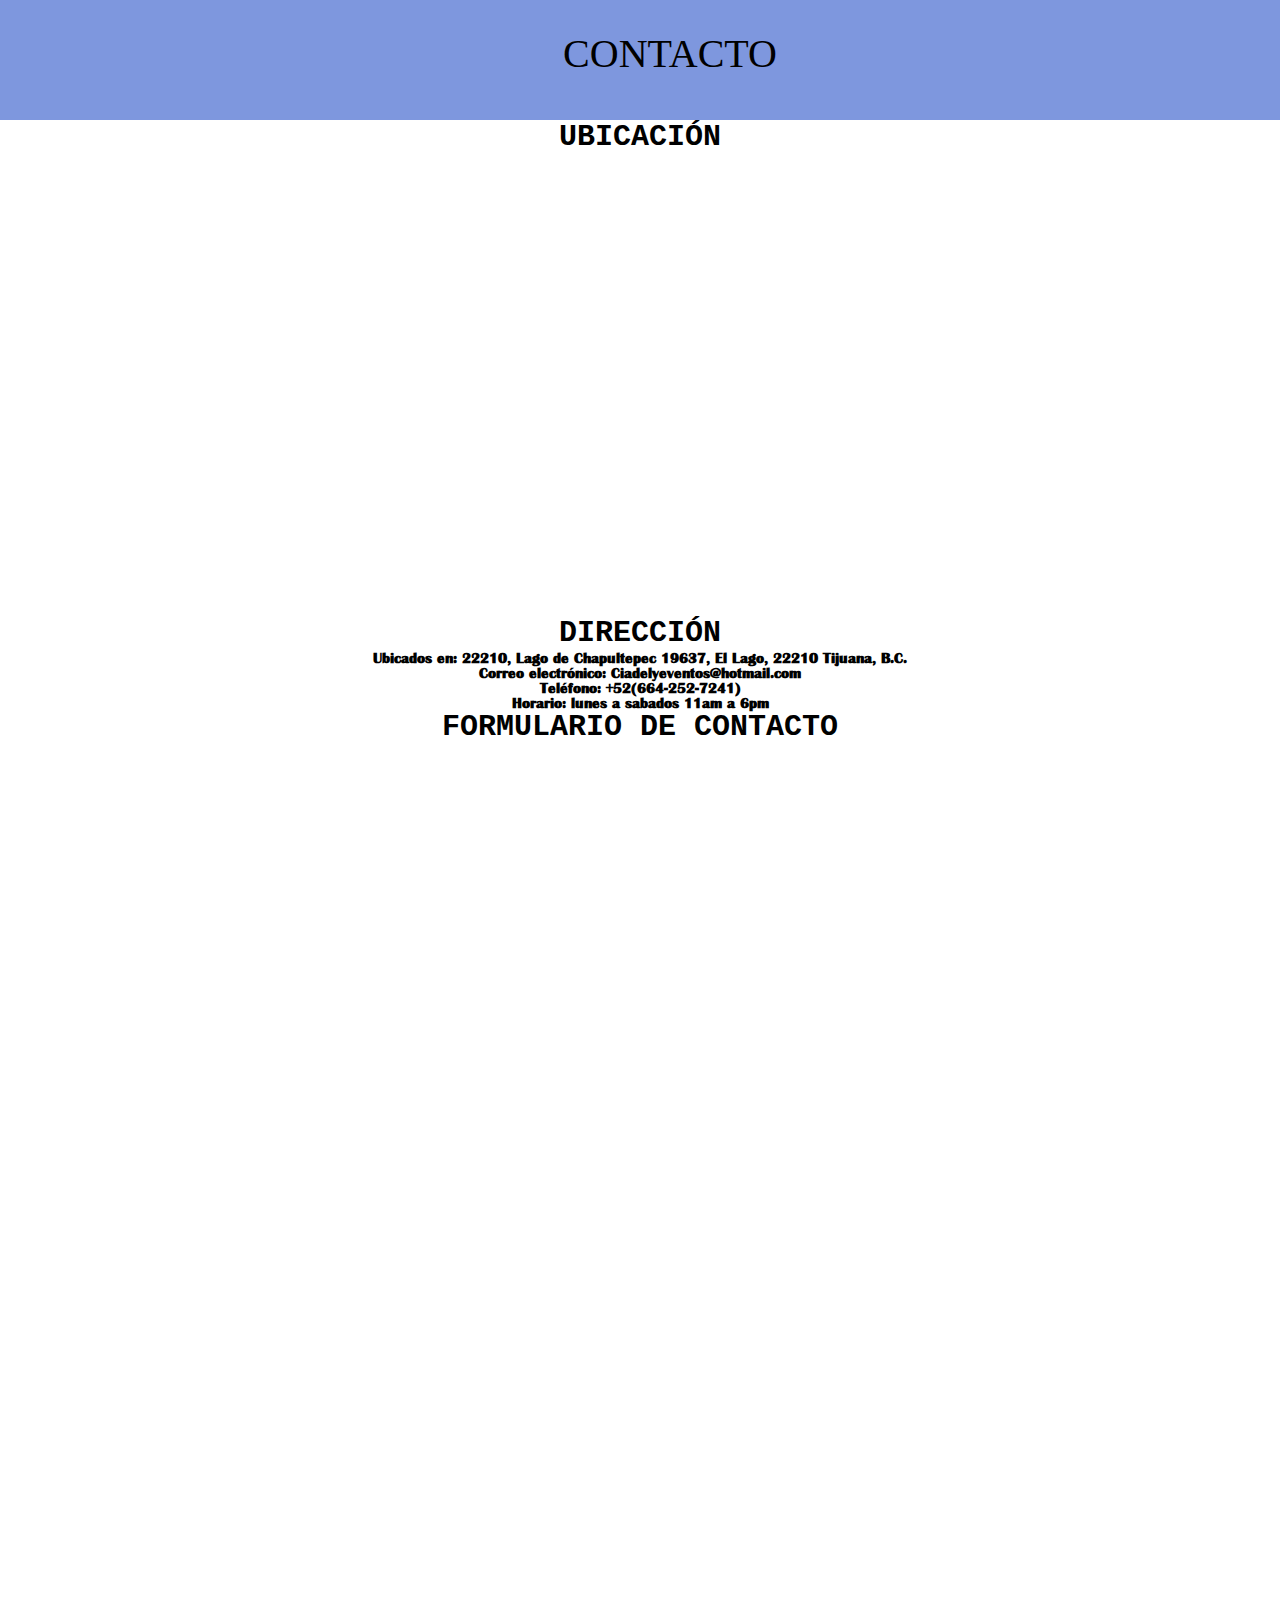
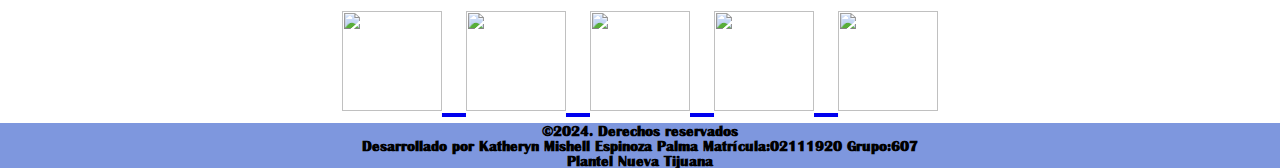
==== html/Contacto.html @ 0aef5a80 "Add files via upload" ====
<!doctype html>
<html>
	<head>
		<title>
			CONTACTO
		</title>
		<!--link se utiliza para colocar la imagen del icono de la pestana del navegador  -->
		<link rel="shortcut icon" href="../imagenes/icono.png">
		<link rel="stylesheet" href="../css/estilo.css">
	</head>
	<!-- el bigcolor se utiliza para del fondo de la pagina -->
	<body>
		<center>
			<div id="top">
				CONTACTO <br>
			</div>
			<div id="principal">
				<p class="encabezado">
					UBICACI&Oacute;N <br>
				</p> 
				<iframe src="https://www.google.com/maps/embed?pb=!1m18!1m12!1m3!1d3364.649877741602!2d-116.92942502454048!3d32.50878587377691!2m3!1f0!2f0!3f0!3m2!1i1024!2i768!4f13.1!3m3!1m2!1s0x80d9388536ebe011%3A0x89fb646e2ccbada0!2sCiadely%20El%20Lago!5e0!3m2!1ses!2smx!4v1712593332876!5m2!1ses!2smx" width="600" height="450" style="border:0;" allowfullscreen="" loading="lazy" referrerpolicy="no-referrer-when-downgrade"></iframe>
				<br>
				<p class="encabezado">
					DIRECCI&Oacute;N<br>
				</p>
				<p class="pie">
					Ubicados en: 22210, Lago de Chapultepec 19637, El Lago, 22210 Tijuana, B.C.<br>
					Correo electr&oacute;nico: Ciadelyeventos@hotmail.com<br>
					Tel&eacute;fono: +52(664-252-7241)<br>
					Horario: lunes a sabados 11am a 6pm<br>
				</p>
				<p class="encabezado">
				FORMULARIO DE CONTACTO<br>
				</p>
				<iframe src="https://docs.google.com/forms/d/e/1FAIpQLSe4b2kDiovLpcgmU97-MiDCVhOfM30_QV_HG6BHQO0nYqjmIQ/viewform?usp=sf_link" width="640" height="855" frameborder="0" marginheight="0" marginwidth="0">Cargando…</iframe>			
				<br>
				<A href="../index.html">
					<img src="../imagenes/Inicio.PNG"
					class="img-icono">
				</A>
				<A href="Nosotros.html">
					<img src="../imagenes/Nosotros.PNG"
					class="img-icono">
				</A>
				<A href="Contacto.html">
					<img src="../imagenes/Contacto.PNG"
					class="img-icono">
				</A>
				<A href="Productos.html">
					<img src="../imagenes/Productos.PNG"
					class="img-icono">
				</A>
				<A href="Ideas.html">
					<img src="../imagenes/IDEAS.PNG"
					class="img-icono">
				</A><br>
				<div id="pie">
					<p class="pie">
						&copy;2024. Derechos reservados <br>
						Desarrollado por Katheryn Mishell Espinoza Palma Matr&iacute;cula:02111920 Grupo:607 <br>
						Plantel Nueva Tijuana 
					</p>
				</div>
			</center>
		</body>
	</html>
---- css/estilo.css ----
body{
	background:url("../imagenes/logo1.jpg");
	font-family:"Lucida Console", "courier new", monospace;
	font-size:40px;
	}
p{
	text-align:justify;
	font-size:20px;
}
hr{
	border:3px solid #000000;
	border-radius:5px;
	width:90%;
}
tabla,tr,td{
	border:1px solid #000000;
	border-spacing:0px;
	background-color:#ffffff;
	text-align:center;
	font-size:20px;
}
ul{
	font-size:25px;
	list-style-type:circle;
	list-style-position:inside;
}
ol{
	font-size:25px;
	list-style-type:upper-roman;
	list-style-position:inside;
}
@font-face{
	font-family:mifuente;
	src:url(../fonts/BRITANIC.TTF);
}
@font-face{
	font-family:mifuente2;
	src:url(../fonts/Kasper Lullaby.oft);
}


.pie{
	font-family:mifuente;
	text-align:center;
	font-size:15px;
	font-weight:bold;
}
.encabezado{
	font-size:30px;
	text-align:center;
	font-weight:bold;
}
.img-marquee{
	height:400px;
	width:600px;
	border-radius:5%;
}
.img-prod{
	height:300px;
	width:200px;
	border-radius:5%;
}
.img-icono{
	width:100px;
	height:100px;
}
*{
	margin:0px;
}
div#top{
	font-family:mifuente2;
	padding:30px;
	width:100%;
	height:60px;
	background-color:#7E97DE;
	/*background-image:linear-gradiant(000000,#7E97DE);
	background-image:url();
	background-repeat:no-repeat;*/
}
div#pie{
	width:100%;
	height:100%;
	background-color:#7E97DE;
	/*background-image:linear-gradiant(#7E97DE,000000);
	background-image:url();
	background-repeat:no-repeat;*/
}

div#principal{
	background:url("../imagenes/logo1.jpg");
	/*background-image:linear-gradient(#ffffff,#000000,#ffffff);*/
	width:100%;
}
div#des{
	width:30%;
	background-color:#eee;
	font-size:25px;
}
.caja{
	height:450px;
	width:300px;
	background:#eee;
	border:1px solid #ffffff;
	margin:5px;
	color:black;
	text-align:center;
	display:inline-block;
}
.caja:hover{
	box-shadow: 0 0 15px black;
	transform:scale(1.3);
}
.caja-texto{
	padding-top:5px;
	padding-bottom:5px;
	font-size:20px;
	color:blue;
	font-weight:bold;
}
.caja-textoa{
	padding-top:5px;
	font-size:15px;
}
.carrousel{
    width: 600px;
    margin:auto;
    /*Hace que el padding y el border pasen a formar
    parte del calculo de la caja y no de la suma */
    box-sizing: border-box;
}

.conteCarrousel{
    width: 100%;
    height: 400px;
    /*Hace que el navegador oculte
    todos los contenidos que salen del div*/
    overflow: hidden;
    box-sizing: border-box;
}

.itemCarrousel{
    /*La nueva Posicion del elemento en relacioncion de
    un elemento con su posicion normal*/
    position: relative;
    width: 100%;
    height: 100%;
    box-sizing: border-box;
}

.itemCarrouselTarjeta{
    width: 100%;
    height: 100%;
    box-sizing: border-box;
}

.itemCarrouselArrows{
    /*Hace que un elemento se coloque
    respecto a su contenedor posicionado
    mas cercano*/
    position: absolute;
    top: 0;
    bottom: 0;
    left: 0;
    right: 0;
    height: 100%;
    width: 100%;
    /*Ayuda a colocar las caja como si
    fueran celdas de tablas*/
    display: flex;
    align-items: center;
    /*Distribuye el espacion entre los
    objetos y su alrededor*/
    justify-content: space-between;
    padding: 20px;
    box-sizing: border-box;
}
.img-c{
	height:50px;
	width:50px;
}
.itemCarrouselArrows > i:hover {
    cursor: pointer;
}

.conteCarrouselController{
    width: 100%;
    display: flex;
    justify-content: space-evenly;
}

.conteCarrouselController > a{
    text-decoration: none;
    font-size: 32px;
    color: grey;
}

.itemCarrouselArrows > a > i{
    color: white;
}
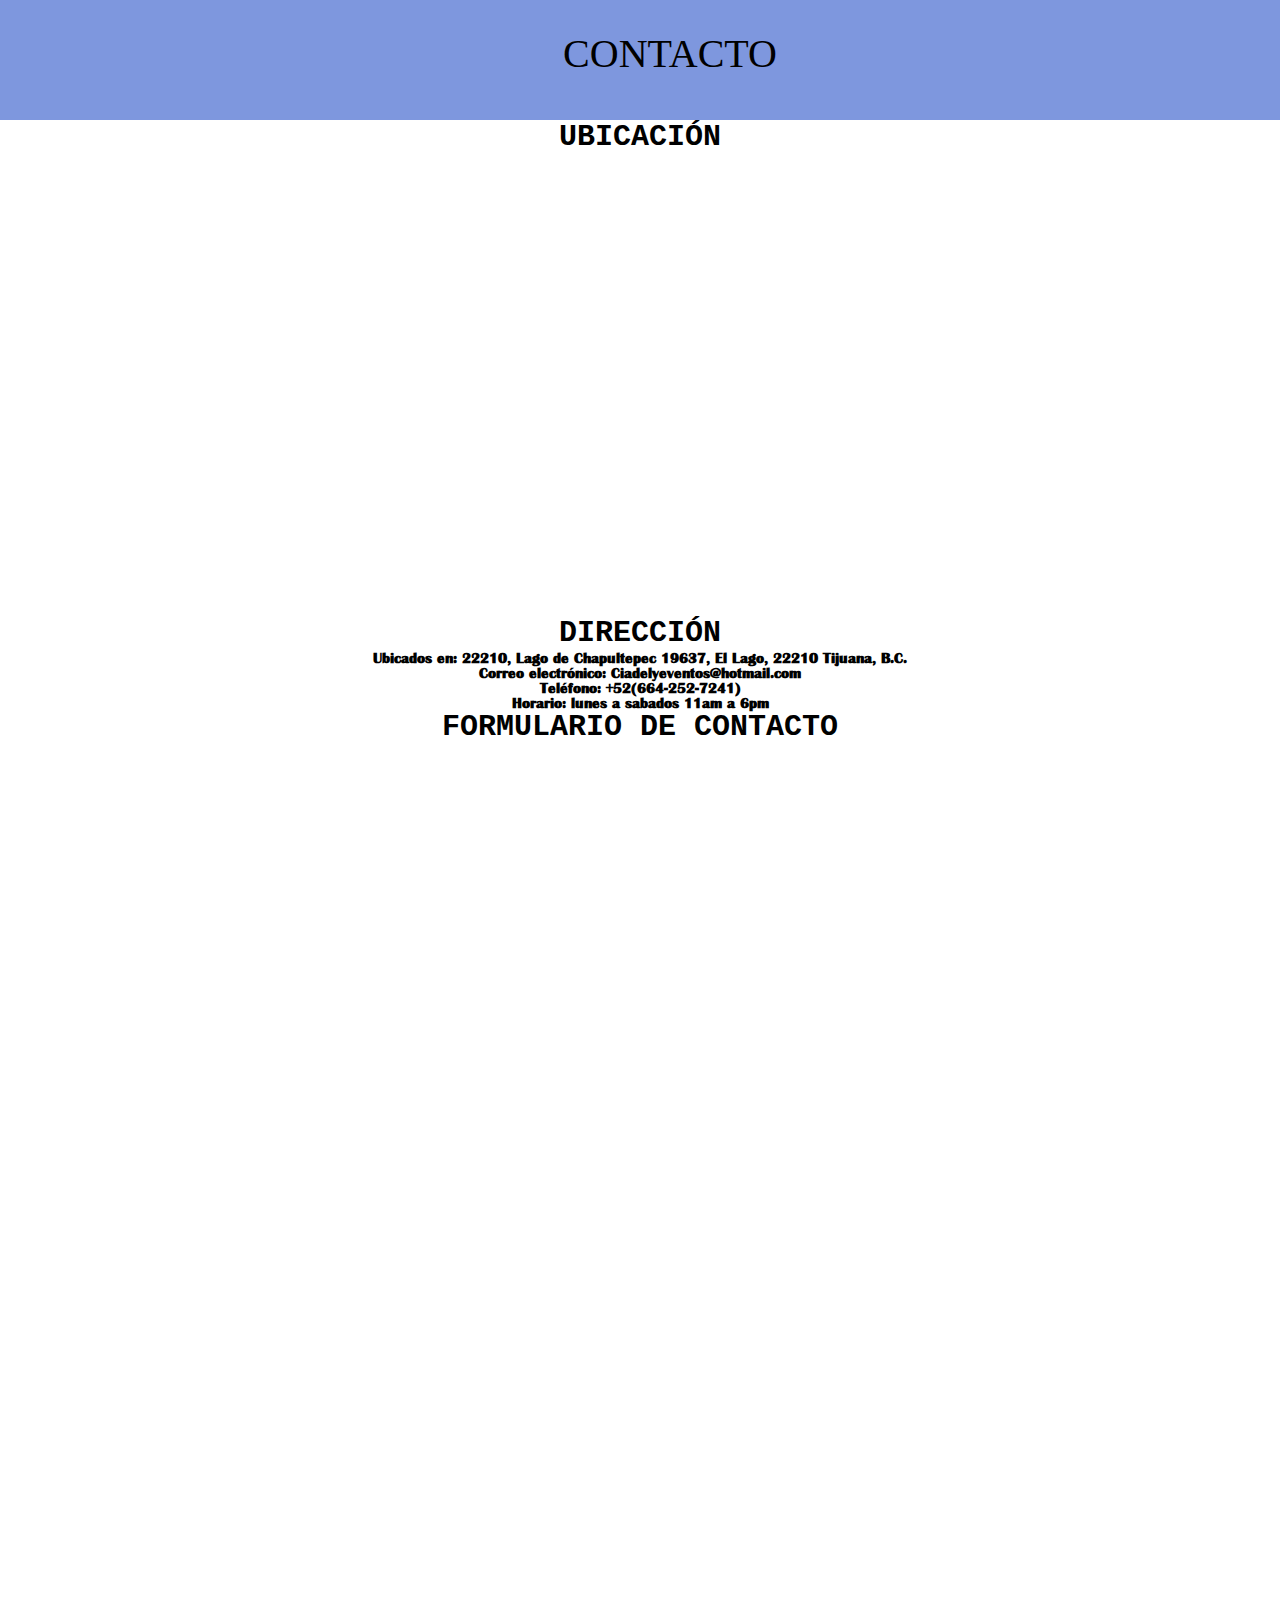
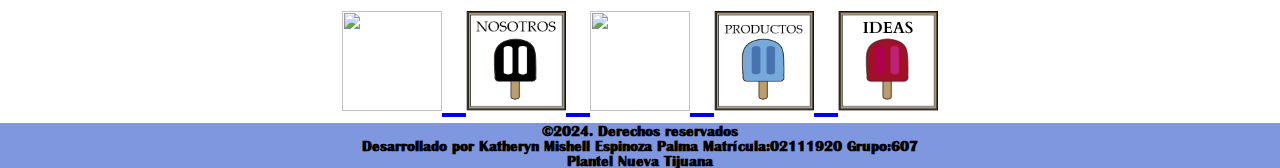
==== commit 03c8f25b: "Update Contacto.html" ====
--- a/html/Contacto.html
+++ b/html/Contacto.html
@@ -35,23 +35,23 @@
 				<iframe src="https://docs.google.com/forms/d/e/1FAIpQLSe4b2kDiovLpcgmU97-MiDCVhOfM30_QV_HG6BHQO0nYqjmIQ/viewform?usp=sf_link" width="640" height="855" frameborder="0" marginheight="0" marginwidth="0">Cargando…</iframe>			
 				<br>
 				<A href="../index.html">
-					<img src="../imagenes/Inicio.PNG"
+					<img src="../imagenes/Inicio.png"
 					class="img-icono">
 				</A>
 				<A href="Nosotros.html">
-					<img src="../imagenes/Nosotros.PNG"
+					<img src="../imagenes/Nosotros.png"
 					class="img-icono">
 				</A>
 				<A href="Contacto.html">
-					<img src="../imagenes/Contacto.PNG"
+					<img src="../imagenes/Contacto.png"
 					class="img-icono">
 				</A>
 				<A href="Productos.html">
-					<img src="../imagenes/Productos.PNG"
+					<img src="../imagenes/Productos.png"
 					class="img-icono">
 				</A>
 				<A href="Ideas.html">
-					<img src="../imagenes/IDEAS.PNG"
+					<img src="../imagenes/IDEAS.png"
 					class="img-icono">
 				</A><br>
 				<div id="pie">
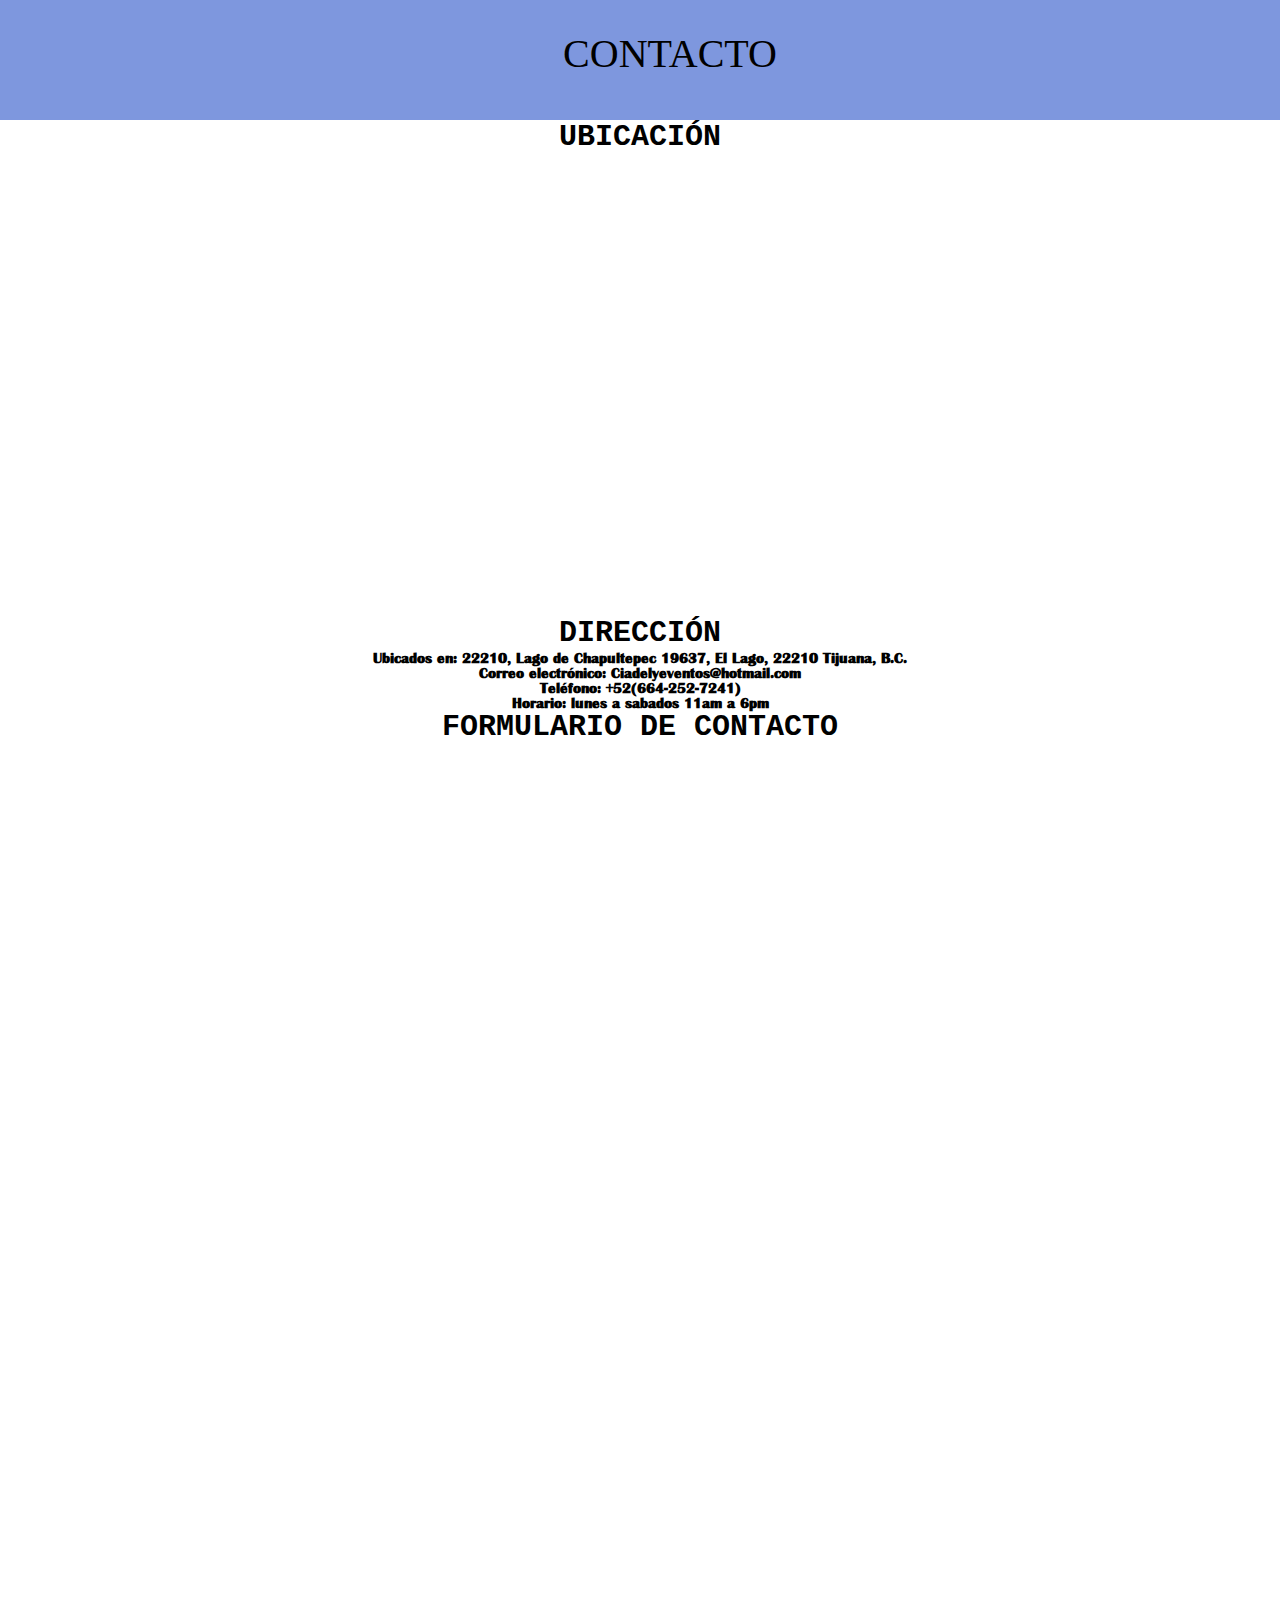
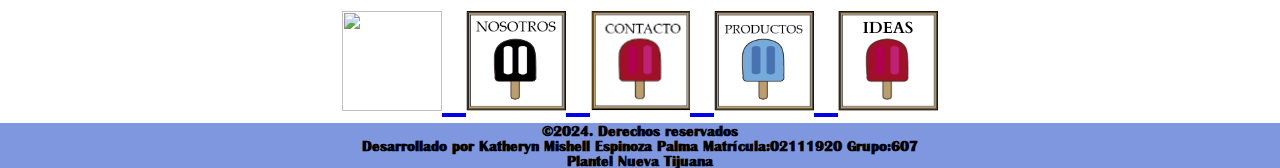
==== commit da6b9557: "Update Contacto.html" ====
--- a/html/Contacto.html
+++ b/html/Contacto.html
@@ -43,7 +43,7 @@
 					class="img-icono">
 				</A>
 				<A href="Contacto.html">
-					<img src="../imagenes/Contacto.png"
+					<img src="../imagenes/contacto.png"
 					class="img-icono">
 				</A>
 				<A href="Productos.html">
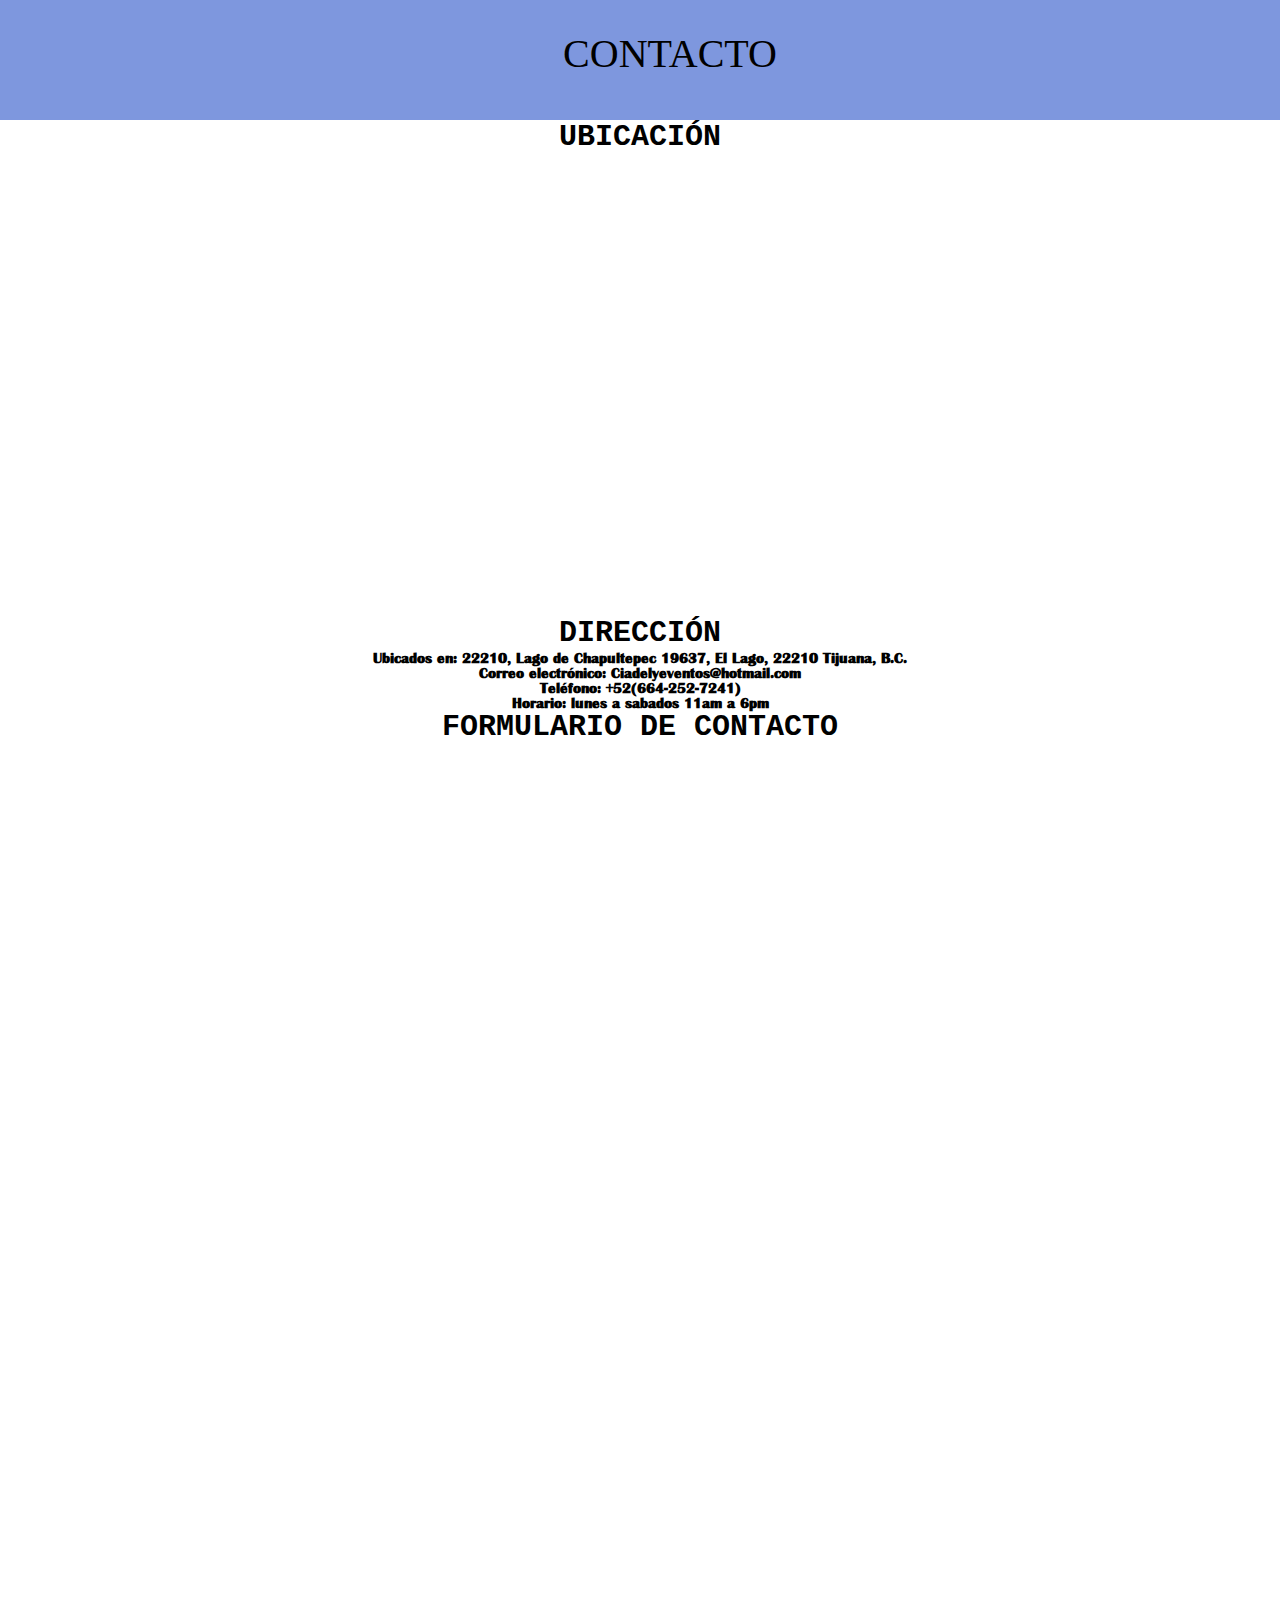
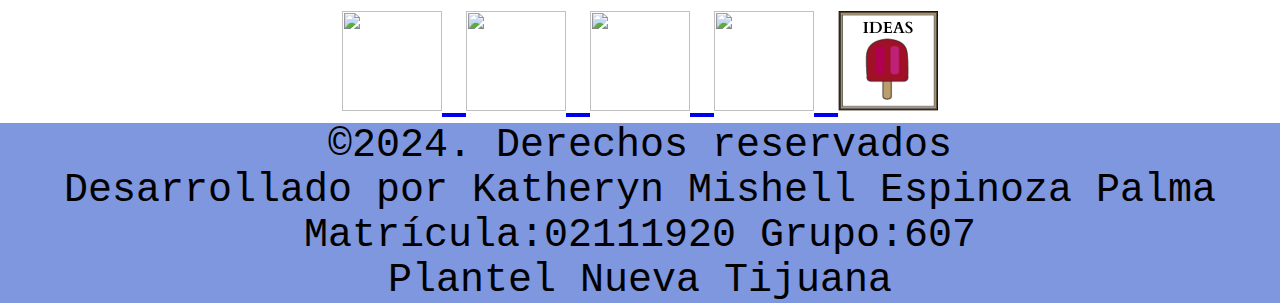
==== commit 33405e38: "Update Contacto.html" ====
--- a/html/Contacto.html
+++ b/html/Contacto.html
@@ -5,7 +5,7 @@
 			CONTACTO
 		</title>
 		<!--link se utiliza para colocar la imagen del icono de la pestana del navegador  -->
-		<link rel="shortcut icon" href="../imagenes/icono.png">
+		<link rel="shortcut icon" href="../imagenes/Icono.png">
 		<link rel="stylesheet" href="../css/estilo.css">
 	</head>
 	<!-- el bigcolor se utiliza para del fondo de la pagina -->
@@ -34,28 +34,29 @@
 				</p>
 				<iframe src="https://docs.google.com/forms/d/e/1FAIpQLSe4b2kDiovLpcgmU97-MiDCVhOfM30_QV_HG6BHQO0nYqjmIQ/viewform?usp=sf_link" width="640" height="855" frameborder="0" marginheight="0" marginwidth="0">Cargando…</iframe>			
 				<br>
-				<A href="../index.html">
-					<img src="../imagenes/Inicio.png"
-					class="img-icono">
-				</A>
-				<A href="Nosotros.html">
-					<img src="../imagenes/Nosotros.png"
-					class="img-icono">
-				</A>
-				<A href="Contacto.html">
-					<img src="../imagenes/contacto.png"
-					class="img-icono">
-				</A>
-				<A href="Productos.html">
-					<img src="../imagenes/Productos.png"
-					class="img-icono">
-				</A>
-				<A href="Ideas.html">
-					<img src="../imagenes/IDEAS.png"
-					class="img-icono">
-				</A><br>
-				<div id="pie">
-					<p class="pie">
+				</div>
+			<A href="../index.html">
+				<img src="../imagenes/Inicio.PNG"
+				class="img-icono">
+			</A>
+			<A href="Nosotros.html">
+				<img src="../imagenes/Nosotros.PNG"
+				class="img-icono">
+			</A>
+			<A href="Contacto.html">
+				<img src="../imagenes/Contacto.PNG"
+				class="img-icono">
+			</A>
+			<A href="Productos.html">
+				<img src="../imagenes/Productos.PNG"
+				class="img-icono">
+			</A>
+			<A href="Ideas.html">
+				<img src="../imagenes/IDEAS.png"
+				class="img-icono">
+			</A>
+			<br>
+			<div id="pie">
 						&copy;2024. Derechos reservados <br>
 						Desarrollado por Katheryn Mishell Espinoza Palma Matr&iacute;cula:02111920 Grupo:607 <br>
 						Plantel Nueva Tijuana 
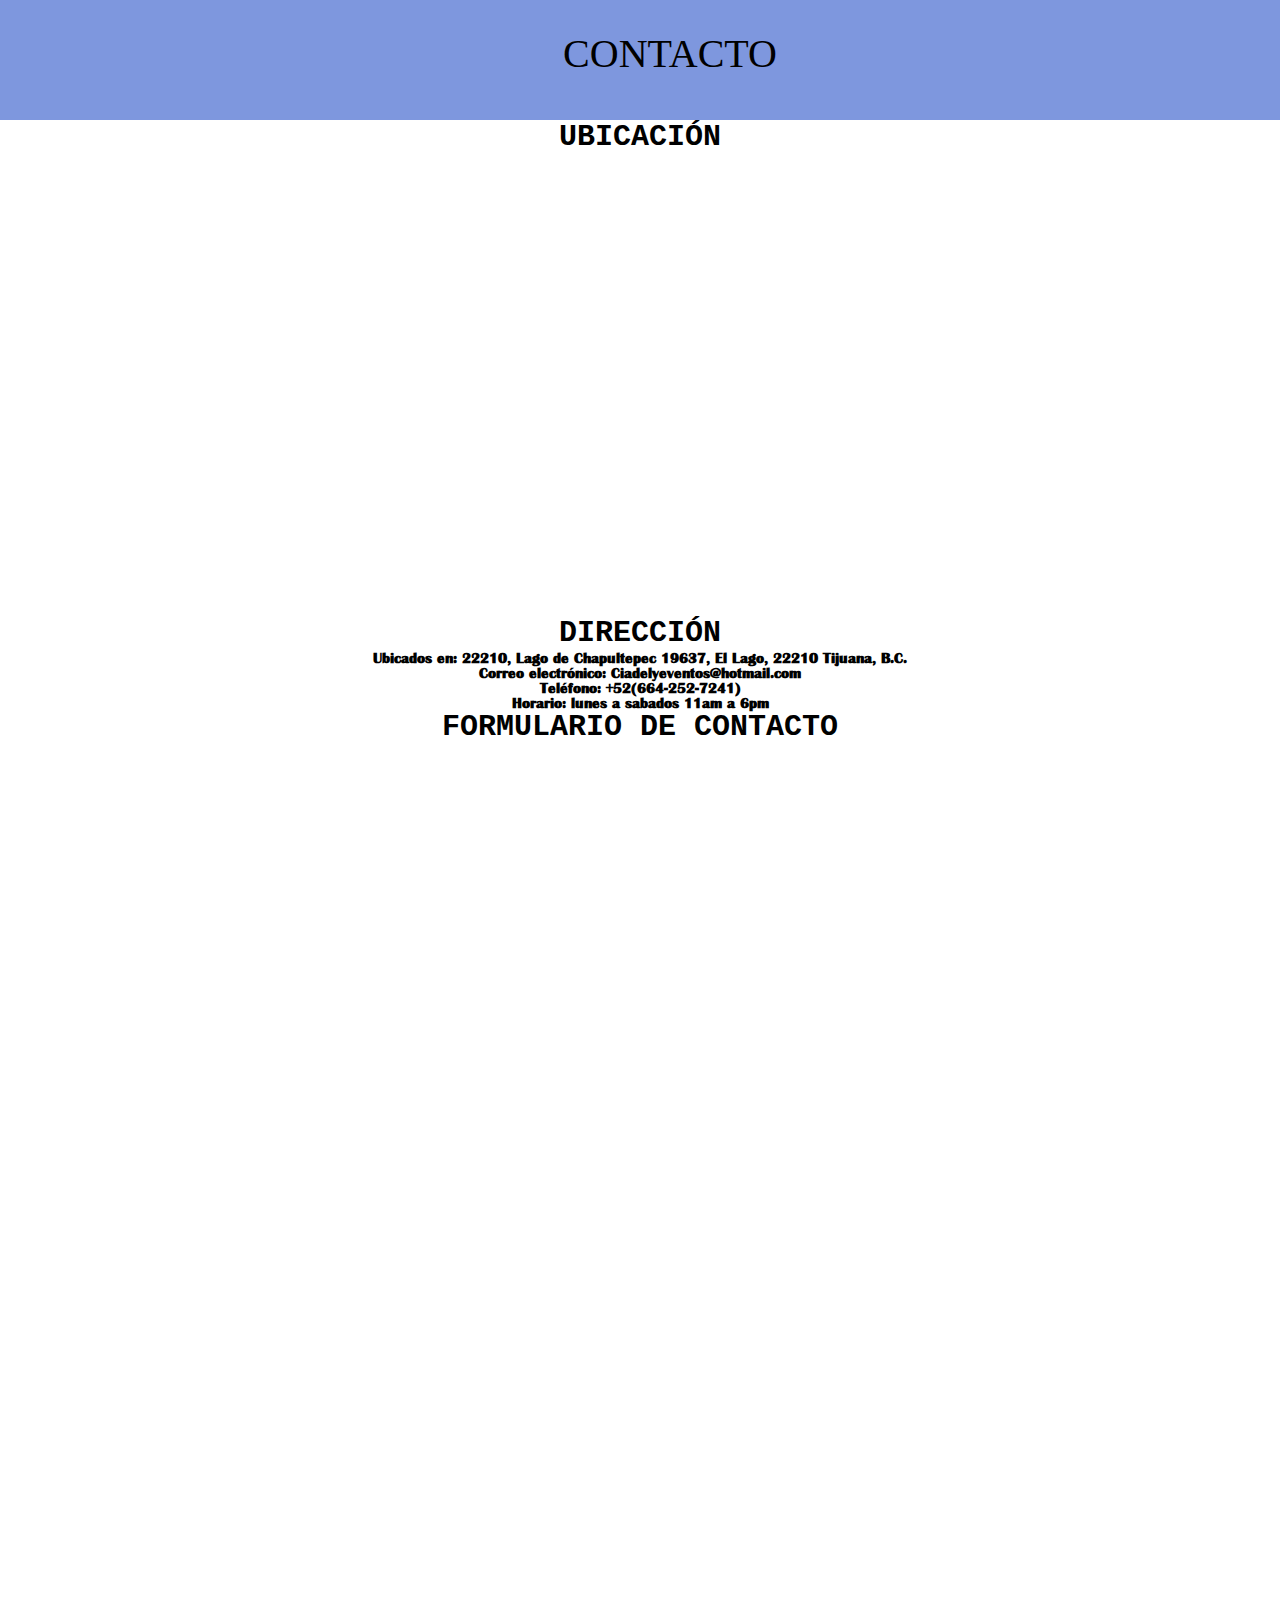
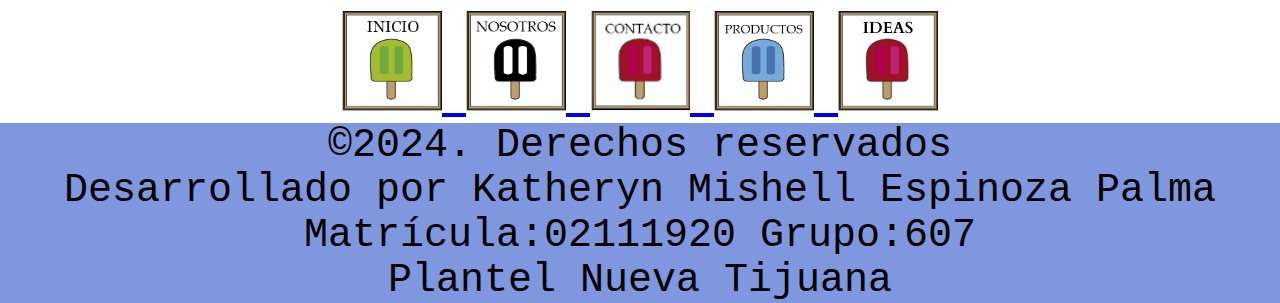
==== commit 60cd572b: "Update Contacto.html" ====
--- a/html/Contacto.html
+++ b/html/Contacto.html
@@ -36,19 +36,19 @@
 				<br>
 				</div>
 			<A href="../index.html">
-				<img src="../imagenes/Inicio.PNG"
+				<img src="../imagenes/inicio.png"
 				class="img-icono">
 			</A>
 			<A href="Nosotros.html">
-				<img src="../imagenes/Nosotros.PNG"
+				<img src="../imagenes/Nosotros.png"
 				class="img-icono">
 			</A>
 			<A href="Contacto.html">
-				<img src="../imagenes/Contacto.PNG"
+				<img src="../imagenes/contacto.png"
 				class="img-icono">
 			</A>
 			<A href="Productos.html">
-				<img src="../imagenes/Productos.PNG"
+				<img src="../imagenes/Productos.png"
 				class="img-icono">
 			</A>
 			<A href="Ideas.html">
